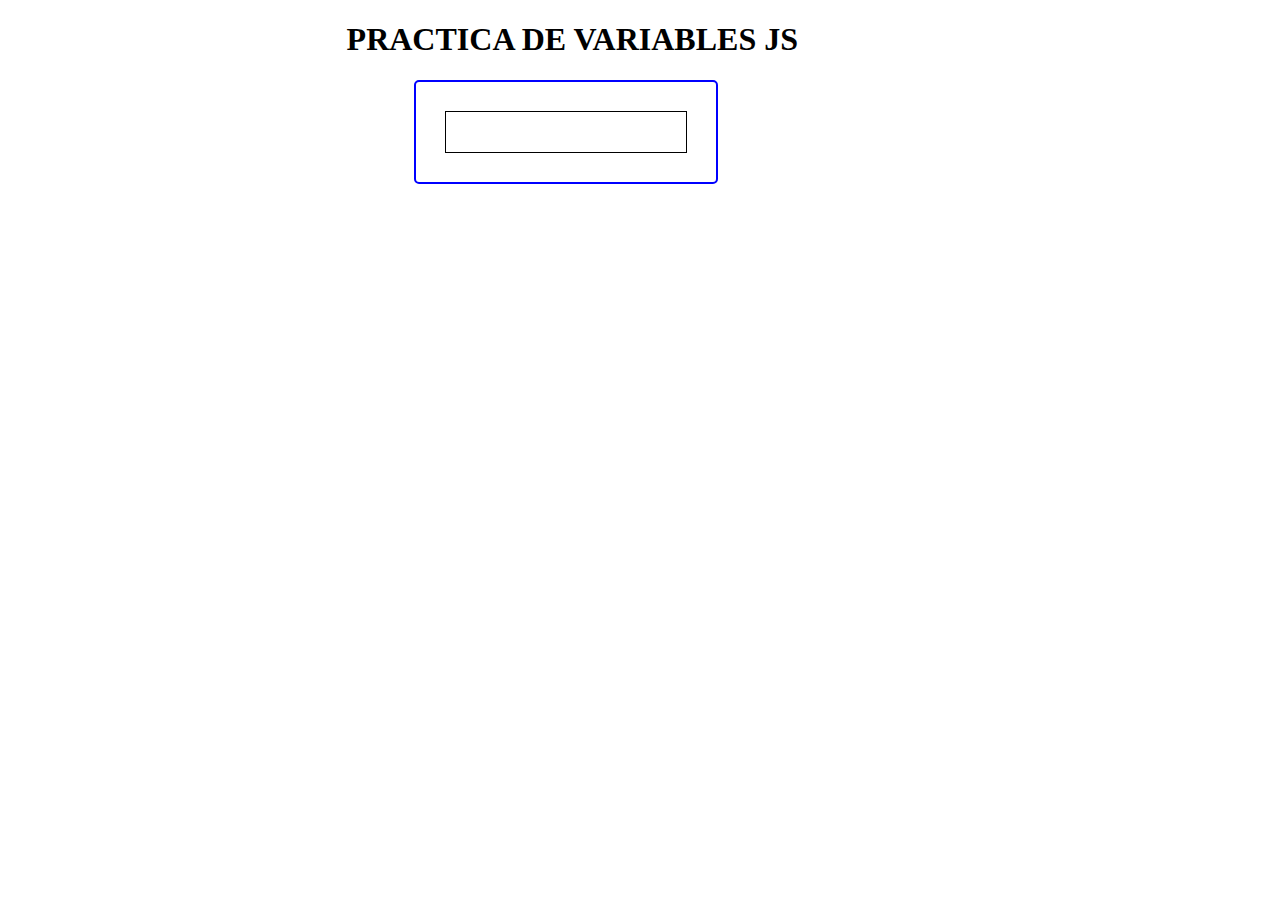
==== index.html @ 8270578a "ejercicio dia uno ok" ====
<!DOCTYPE html>
<html lang="en">
<head>
    <meta charset="UTF-8">
    <meta http-equiv="X-UA-Compatible" content="IE=edge">
    <meta name="viewport" content="width=device-width, initial-scale=1.0">
    <link rel="stylesheet" href="./style.css">
    <title>PRACTICA DE VARIABLES JS</title>
</head>
<body>
    <class="flex-container">
    <h1>PRACTICA DE VARIABLES JS</h1>

    <div class="container-resultado">
    <div class="resultado">
        </div>
    </div>







 <script src="codigo.js"></script>   
</body>
</html>
---- style.css ----
body {
    margin: 0%;
    padding: 0%;
    display: flex;
    justify-content: center;
    align-items: center;
           
}

h1 {
    text-align: center;
    margin-left: -30%;
}
.container-resultado {
    display: flex;
    width: 300px;
    height: 100px;
    border-style: solid;
    border-width: 2px;
    border-color: blue;
    border-radius: 5px; 
    justify-content: center;
    align-items: center;
      
}

.resultado {
    border-style: solid;
    width: 80%;
    height: 40%;
    border-width: 1px;
    align-items: center;

}
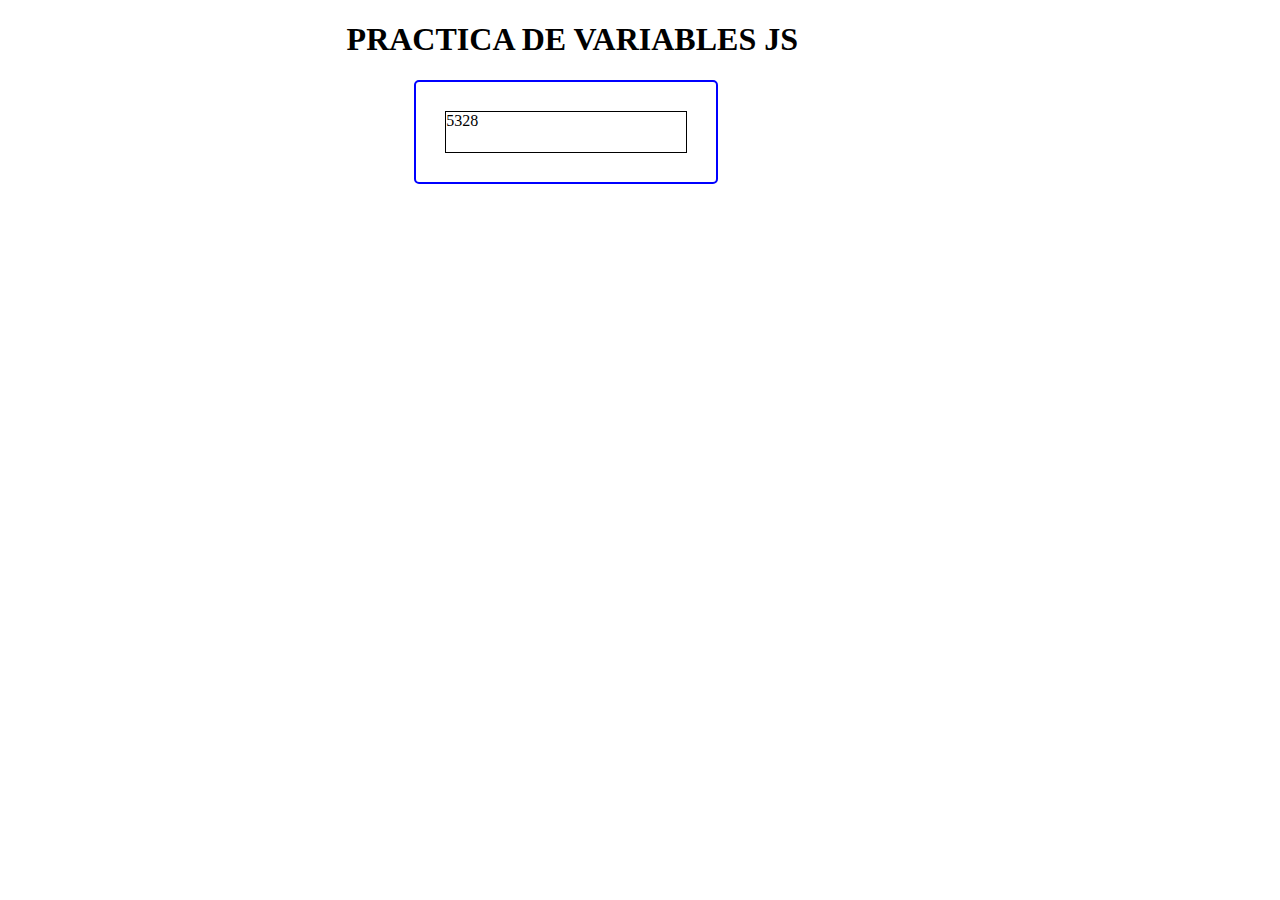
==== commit 547c2b04: "ejercicio dia 2 ok" ====
--- a/index.html
+++ b/index.html
@@ -13,7 +13,7 @@
 
     <div class="container-resultado">
     <div class="resultado">
-        </div>
+    </div>
     </div>
 
 
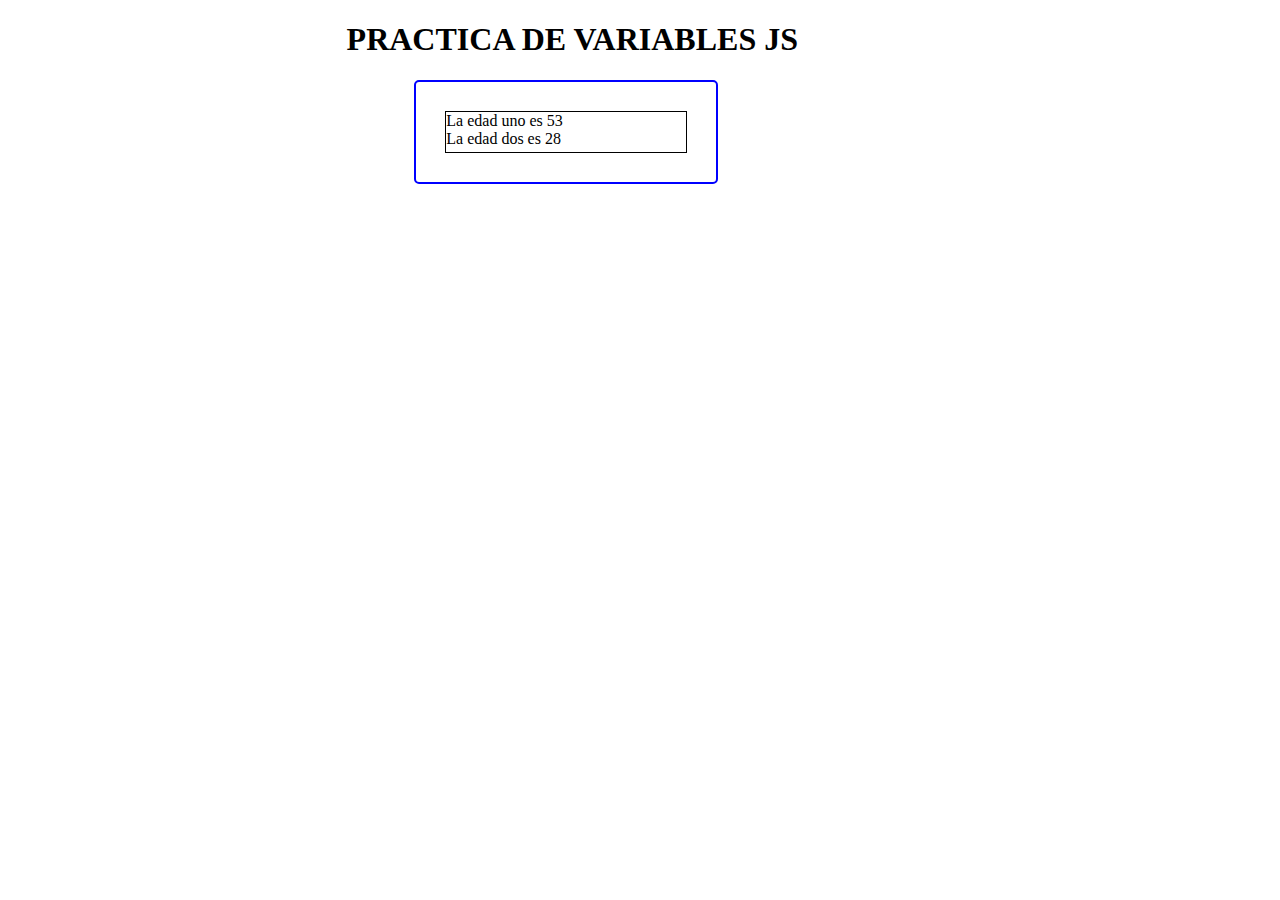
==== commit 6bbc6205: "ejercicio js día 3" ====
--- a/index.html
+++ b/index.html
@@ -12,8 +12,7 @@
     <h1>PRACTICA DE VARIABLES JS</h1>
 
     <div class="container-resultado">
-    <div class="resultado">
-    </div>
+    <div class="resultado">  </div>
     </div>
 
 
@@ -21,7 +20,7 @@
 
 
 
-
- <script src="codigo.js"></script>   
+ <script src="codigo.js"></script>  
+ <script src="strings.js"></script> 
 </body>
 </html>